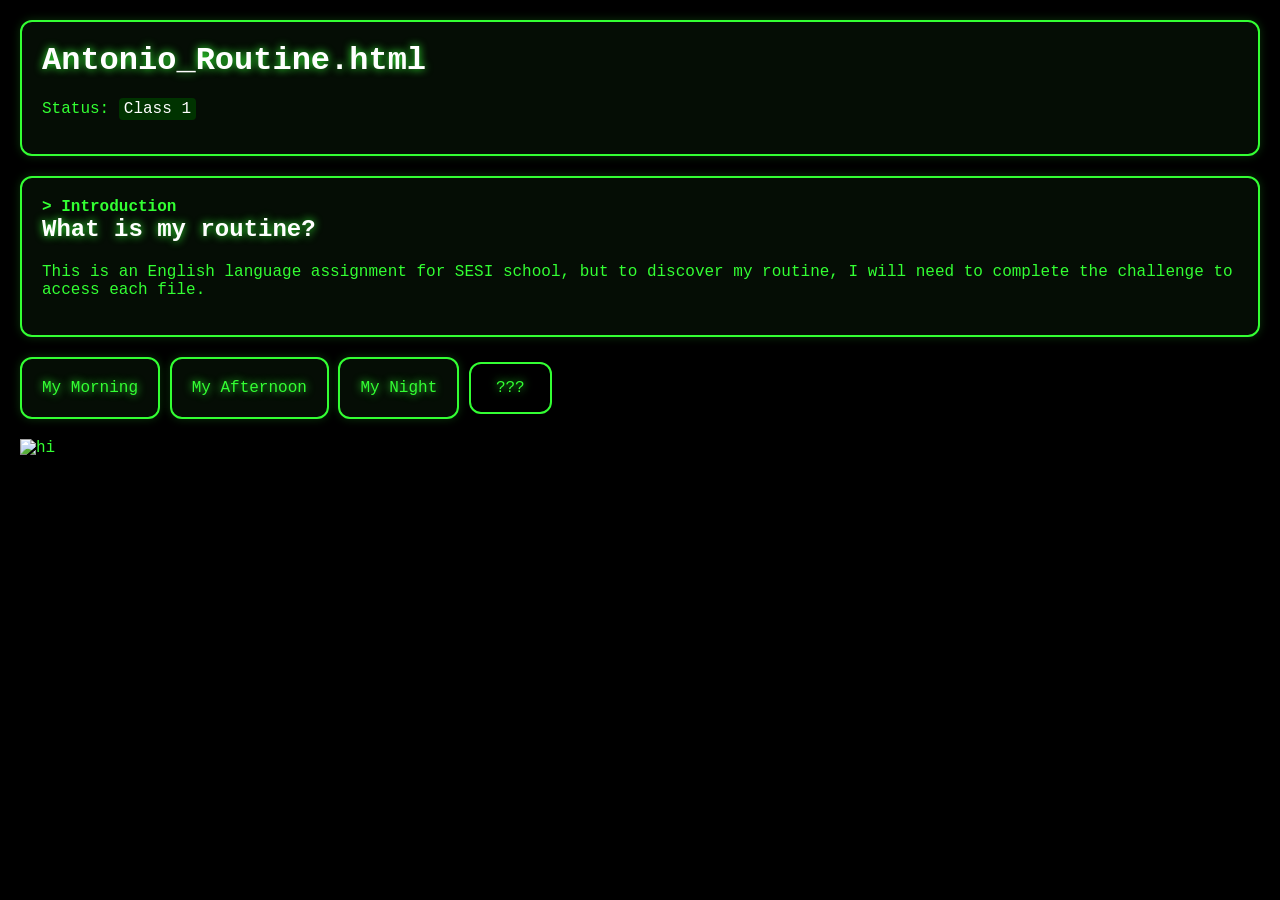
==== index.html @ 08623c23 "Rename Routine.html to index.html" ====
<!DOCTYPE html>
<html lang="pt-BR">
<head> 
    <meta charset="UTF-8"> 
    <meta name="viewport" content="width=device-width, initial-scale=1.0"> 
    <title>My_Routine_HTML</title> 
    <style> 
         
         @import url('estilo.css');

    </style> 
</head> 
<body> 
  
     
    <header class="bloco-hacker"> 
        <h1>Antonio_Routine.html</h1> 
        <p>Status: <span style="color: #ffffff; background-color: #003300; padding: 2px 5px; border-radius: 4px;">Class 1</span></p> 
    </header> 

     <div class="bloco-hacker"> 
         <a href="#" class="comando">Introduction</a> 
        <h2>What is my routine?</h2> 
        <p>This is an English language assignment for SESI school, but to discover my routine, I will need to complete the challenge to access each file.</p> 
    </div> 
  
    <a href="MyMorning.html" target="_blank" style="text-decoration: none;">
    <button class="bloco-hacker" style="cursor: pointer;">
        My Morning
    </button>
</a>

<a href="MyAfternoon.html" target="_blank" style="text-decoration: none;">
    <button class="bloco-hacker" style="cursor: pointer;">
        My Afternoon
    </button>
</a>

<a href="MyNight.html" target="_blank" style="text-decoration: none;">
    <button class="bloco-hacker" style="cursor: pointer;">
        My Night
    </button>
</a>

<button onclick="tocarMeme()">???</button>

<audio id="audioMeme">
    <source src="Jojomeme.mp3" type="audio/mpeg">
</audio>

<script>
function tocarMeme() {
    var audio = document.getElementById("audioMeme");
    
    if (audio.paused) {
        audio.play();
    }
}
</script>
<footer>
<img src="https://encrypted-tbn0.gstatic.com/images?q=tbn:ANd9GcQAFQBZw_U9K-TGGwdxnvdVGqgiX0SqwF_KqA&s" alt="hi">
  </footer>
</body>
</html>
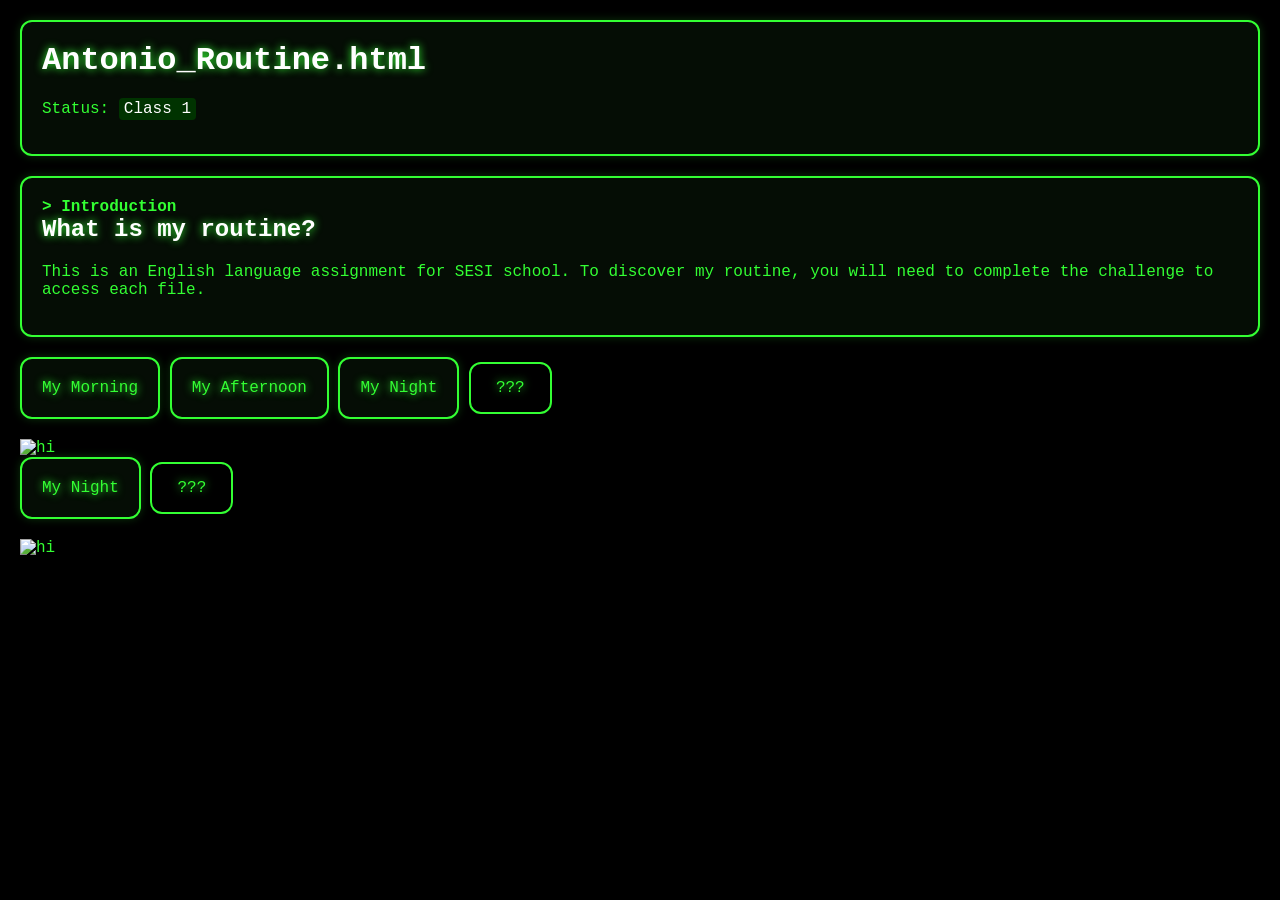
==== commit 91a56537: "Update index.html" ====
--- a/index.html
+++ b/index.html
@@ -1,18 +1,15 @@
 <!DOCTYPE html>
-<html lang="pt-BR">
+<html lang="en">
 <head> 
     <meta charset="UTF-8"> 
     <meta name="viewport" content="width=device-width, initial-scale=1.0"> 
     <title>My_Routine_HTML</title> 
     <style> 
-         
          @import url('estilo.css');
-
     </style> 
 </head> 
 <body> 
   
-     
     <header class="bloco-hacker"> 
         <h1>Antonio_Routine.html</h1> 
         <p>Status: <span style="color: #ffffff; background-color: #003300; padding: 2px 5px; border-radius: 4px;">Class 1</span></p> 
@@ -21,7 +18,7 @@
      <div class="bloco-hacker"> 
          <a href="#" class="comando">Introduction</a> 
         <h2>What is my routine?</h2> 
-        <p>This is an English language assignment for SESI school, but to discover my routine, I will need to complete the challenge to access each file.</p> 
+        <p>This is an English language assignment for SESI school. To discover my routine, you will need to complete the challenge to access each file.</p> 
     </div> 
   
     <a href="MyMorning.html" target="_blank" style="text-decoration: none;">
@@ -51,6 +48,33 @@
 <script>
 function tocarMeme() {
     var audio = document.getElementById("audioMeme");
+    if (audio.paused) {
+        audio.play();
+    }
+}
+</script>
+<footer>
+<img src="https://encrypted-tbn0.gstatic.com/images?q=tbn:ANd9GcQAFQBZw_U9K-TGGwdxnvdVGqgiX0SqwF_KqA&s" alt="hi">
+  </footer>
+</body>
+</html>
+</a>
+
+<a href="MyNight.html" target="_blank" style="text-decoration: none;">
+    <button class="bloco-hacker" style="cursor: pointer;">
+        My Night
+    </button>
+</a>
+
+<button onclick="tocarMeme()">???</button>
+
+<audio id="audioMeme">
+    <source src="Jojomeme.mp3" type="audio/mpeg">
+</audio>
+
+<script>
+function tocarMeme() {
+    var audio = document.getElementById("audioMeme");
     
     if (audio.paused) {
         audio.play();
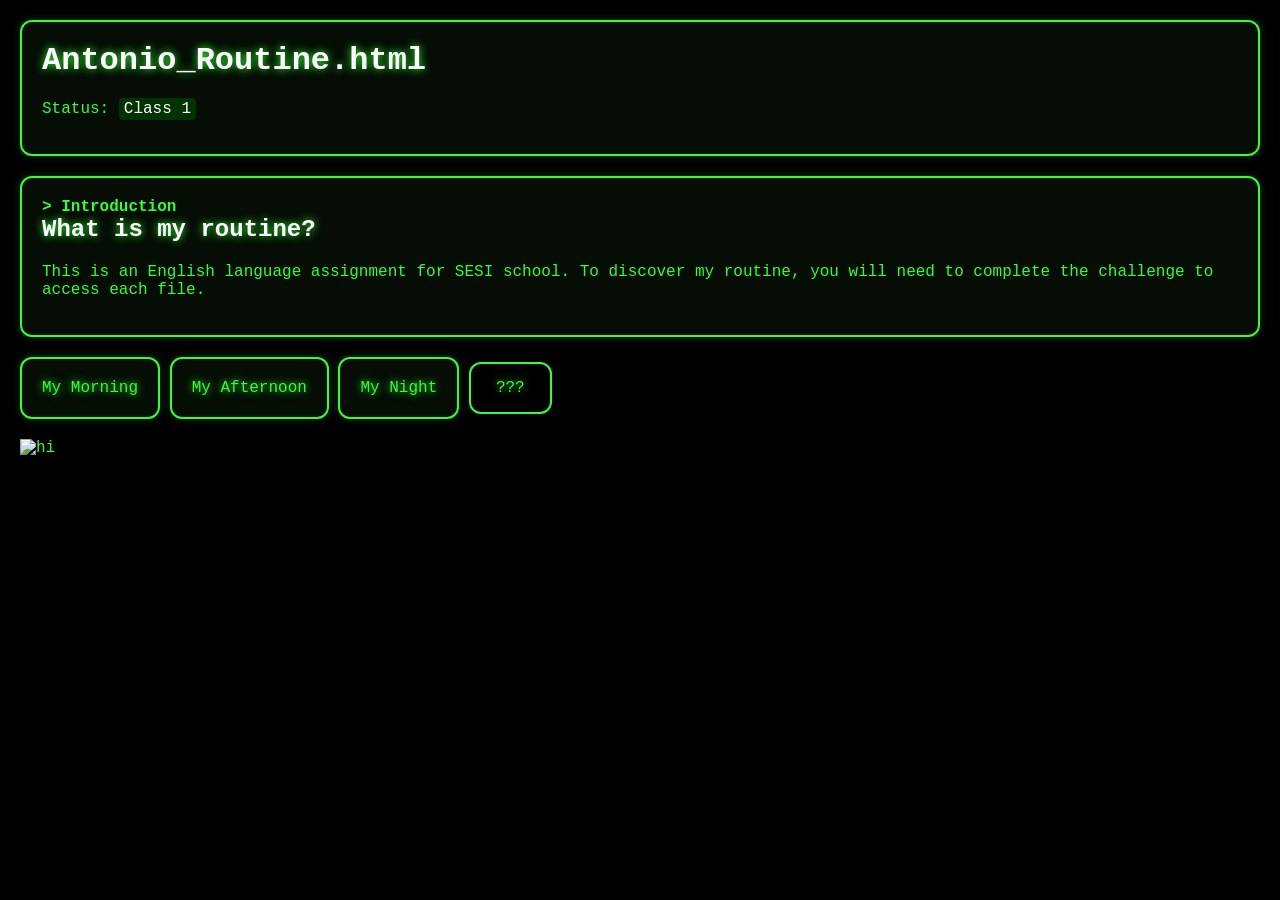
==== commit 82827387: "Update index.html" ====
--- a/index.html
+++ b/index.html
@@ -1,88 +1,77 @@
 <!DOCTYPE html>
 <html lang="en">
-<head> 
-    <meta charset="UTF-8"> 
-    <meta name="viewport" content="width=device-width, initial-scale=1.0"> 
-    <title>My_Routine_HTML</title> 
-    <style> 
-         @import url('estilo.css');
-    </style> 
-</head> 
-<body> 
-  
-    <header class="bloco-hacker"> 
-        <h1>Antonio_Routine.html</h1> 
-        <p>Status: <span style="color: #ffffff; background-color: #003300; padding: 2px 5px; border-radius: 4px;">Class 1</span></p> 
-    </header> 
 
-     <div class="bloco-hacker"> 
-         <a href="#" class="comando">Introduction</a> 
-        <h2>What is my routine?</h2> 
-        <p>This is an English language assignment for SESI school. To discover my routine, you will need to complete the challenge to access each file.</p> 
-    </div> 
-  
+<head>
+    <meta charset="UTF-8">
+    <meta name="viewport" content="width=device-width, initial-scale=1.0">
+    <title>My_Routine_HTML</title>
+
+    <style>
+        @import url('estilo.css');
+    </style>
+</head>
+
+<body>
+
+    <header class="bloco-hacker">
+        <h1>Antonio_Routine.html</h1>
+        <p>
+            Status:
+            <span style="color: #ffffff; background-color: #003300; padding: 2px 5px; border-radius: 4px;">
+                Class 1
+            </span>
+        </p>
+    </header>
+
+    <div class="bloco-hacker">
+        <a href="#" class="comando">Introduction</a>
+        <h2>What is my routine?</h2>
+        <p>
+            This is an English language assignment for SESI school.
+            To discover my routine, you will need to complete the challenge
+            to access each file.
+        </p>
+    </div>
+
     <a href="MyMorning.html" target="_blank" style="text-decoration: none;">
-    <button class="bloco-hacker" style="cursor: pointer;">
-        My Morning
-    </button>
-</a>
+        <button class="bloco-hacker" style="cursor: pointer;">
+            My Morning
+        </button>
+    </a>
 
-<a href="MyAfternoon.html" target="_blank" style="text-decoration: none;">
-    <button class="bloco-hacker" style="cursor: pointer;">
-        My Afternoon
-    </button>
-</a>
+    <a href="MyAfternoon.html" target="_blank" style="text-decoration: none;">
+        <button class="bloco-hacker" style="cursor: pointer;">
+            My Afternoon
+        </button>
+    </a>
 
-<a href="MyNight.html" target="_blank" style="text-decoration: none;">
-    <button class="bloco-hacker" style="cursor: pointer;">
-        My Night
-    </button>
-</a>
+    <a href="MyNight.html" target="_blank" style="text-decoration: none;">
+        <button class="bloco-hacker" style="cursor: pointer;">
+            My Night
+        </button>
+    </a>
 
-<button onclick="tocarMeme()">???</button>
+    <button onclick="tocarMeme()">???</button>
 
-<audio id="audioMeme">
-    <source src="Jojomeme.mp3" type="audio/mpeg">
-</audio>
+    <audio id="audioMeme">
+        <source src="Jojomeme.mp3" type="audio/mpeg">
+    </audio>
 
-<script>
-function tocarMeme() {
-    var audio = document.getElementById("audioMeme");
-    if (audio.paused) {
-        audio.play();
-    }
-}
-</script>
-<footer>
-<img src="https://encrypted-tbn0.gstatic.com/images?q=tbn:ANd9GcQAFQBZw_U9K-TGGwdxnvdVGqgiX0SqwF_KqA&s" alt="hi">
-  </footer>
+    <footer>
+        <img src="https://encrypted-tbn0.gstatic.com/images?q=tbn:ANd9GcQAFQBZw_U9K-TGGwdxnvdVGqgiX0SqwF_KqA&s"
+             alt="hi">
+    </footer>
+
+    <script>
+        function tocarMeme() {
+            var audio = document.getElementById("audioMeme");
+
+            if (audio.paused) {
+                audio.play();
+            }
+        }
+    </script>
+
 </body>
+
 </html>
-</a>
-
-<a href="MyNight.html" target="_blank" style="text-decoration: none;">
-    <button class="bloco-hacker" style="cursor: pointer;">
-        My Night
-    </button>
-</a>
-
-<button onclick="tocarMeme()">???</button>
-
-<audio id="audioMeme">
-    <source src="Jojomeme.mp3" type="audio/mpeg">
-</audio>
-
-<script>
-function tocarMeme() {
-    var audio = document.getElementById("audioMeme");
-    
-    if (audio.paused) {
-        audio.play();
-    }
-}
-</script>
-<footer>
-<img src="https://encrypted-tbn0.gstatic.com/images?q=tbn:ANd9GcQAFQBZw_U9K-TGGwdxnvdVGqgiX0SqwF_KqA&s" alt="hi">
-  </footer>
-</body>
-</html>
